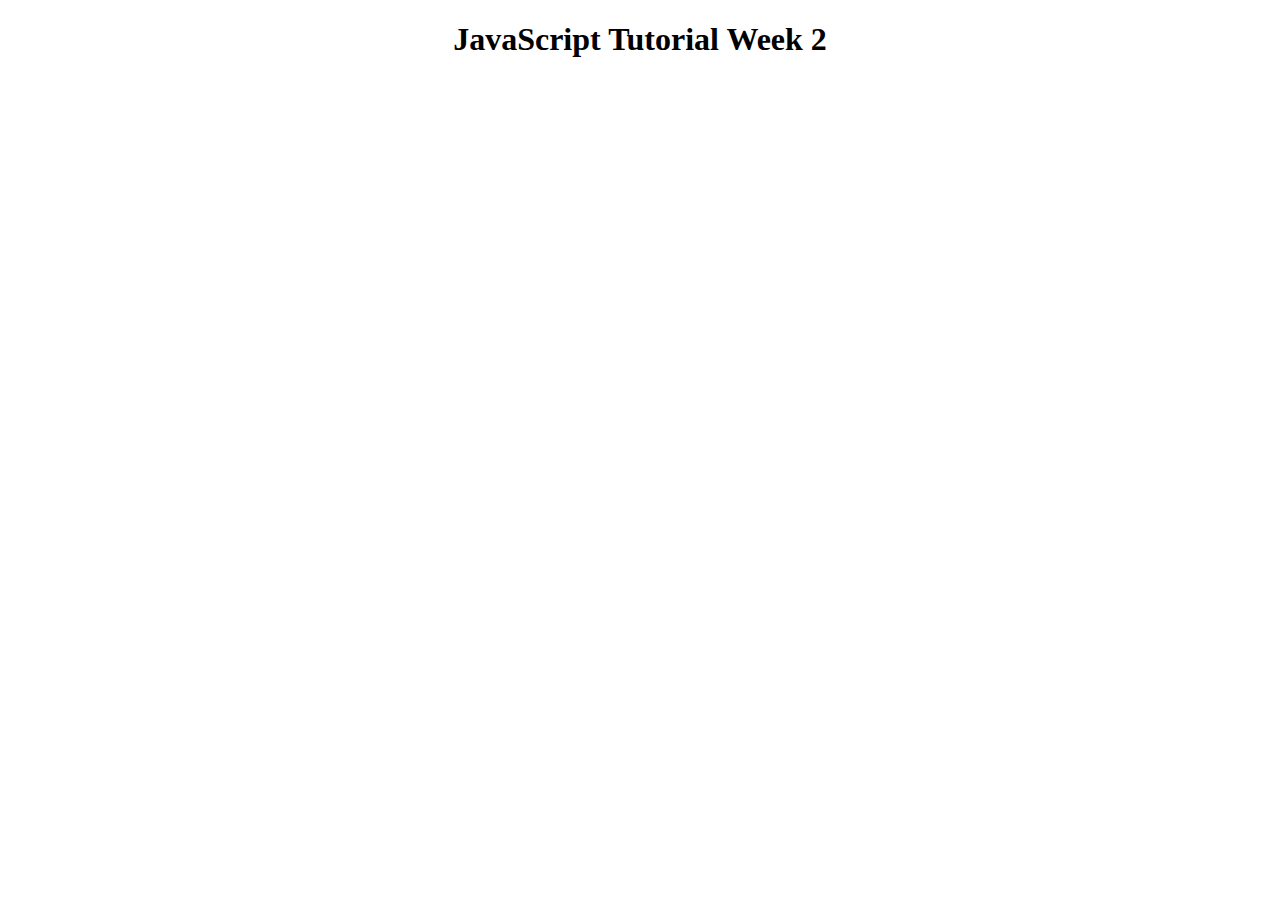
==== week2_day1/index.html @ e6e2573d "go" ====
<!DOCTYPE html>
<html lang="en">
<head>
    <meta charset="UTF-8">
    <link rel="stylesheet" href="">
    <meta name="viewport" content="width=device-width, initial-scale=1.0">
    <link rel="stylesheet" href="">
    <title>JavaScript</title>
</head>
<body>
    <h1 style="text-align: center;">JavaScript Tutorial Week 2</h1>


    <script src="index.js"></script>
</body>
</html>
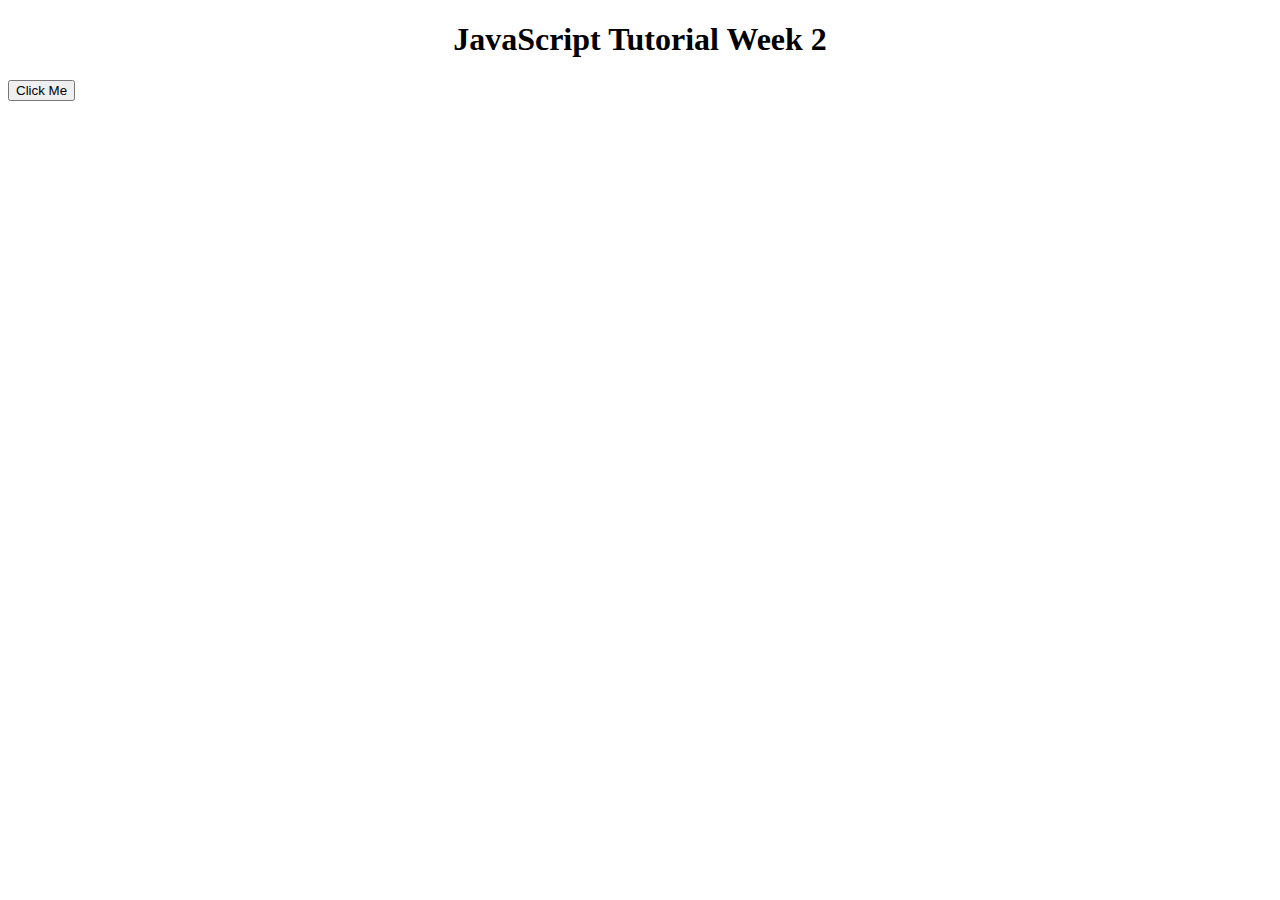
==== commit 8bc73caa: "go" ====
--- a/week2_day1/index.html
+++ b/week2_day1/index.html
@@ -9,6 +9,7 @@
 </head>
 <body>
     <h1 style="text-align: center;">JavaScript Tutorial Week 2</h1>
+    <button id="click">Click Me</button>
 
 
     <script src="index.js"></script>
